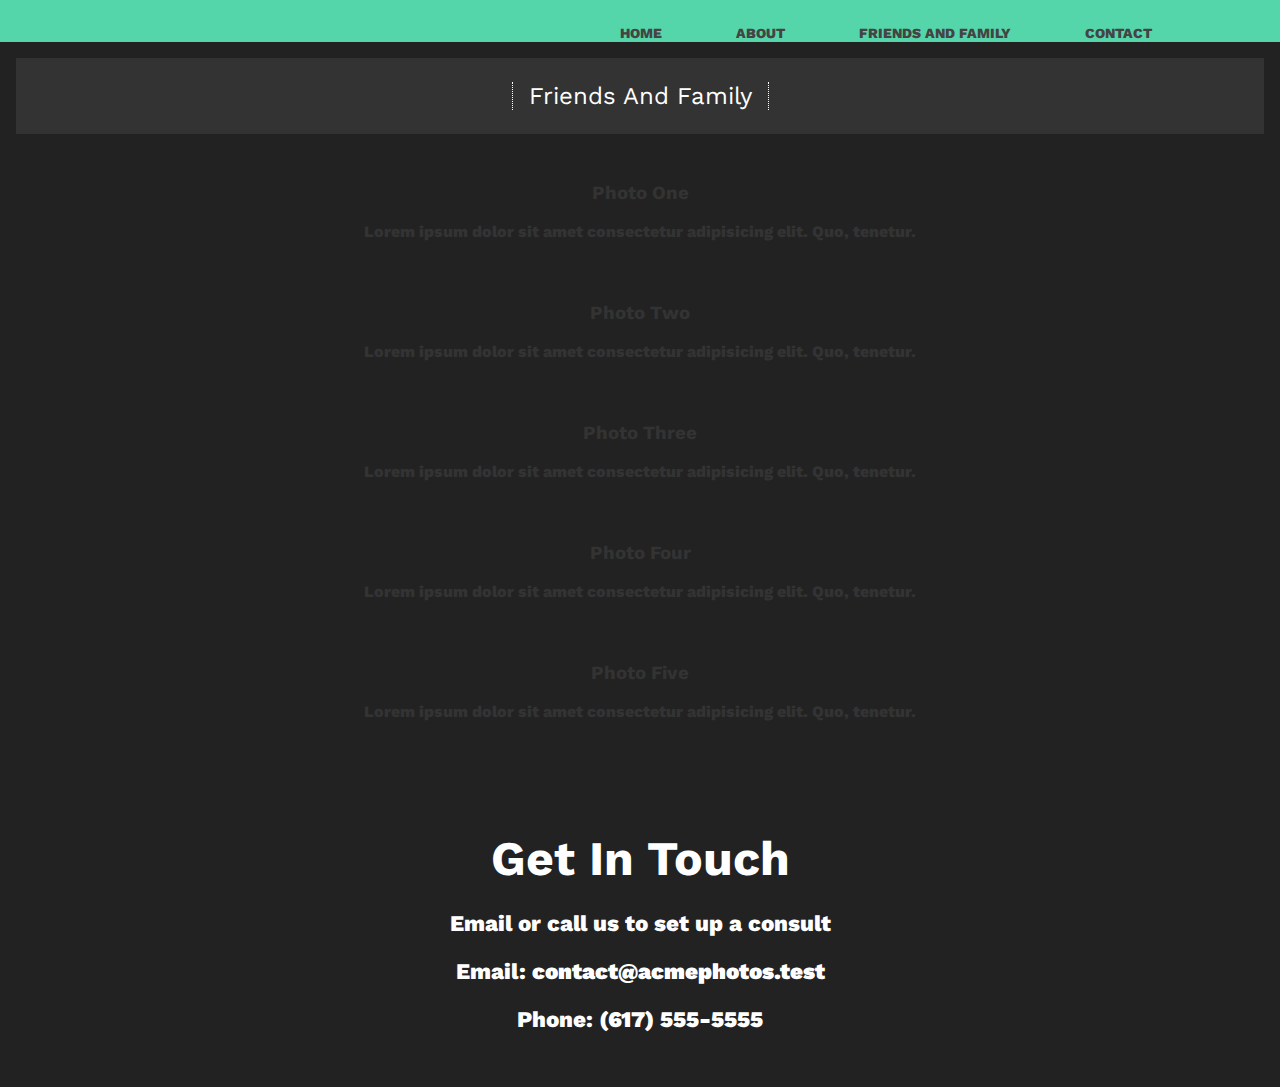
==== friends.html @ 3126d11f "design changes" ====
<!DOCTYPE html>
<html lang = "en">
    <head>
        <meta charset = "UTF-8">
        <meta name="viewport" content="width=device-width, initial-scale=1.0">
        <meta http-equiv="X-UA Compatible" content ="ie edge">
        <link rel="stylesheet" href = "life.css">
        <link rel="stylesheet" href = "navbar.css">
        <title>Unice Colon</title>
    </head>
    <body>
            <header>
                    <div class="container">
                      <h1 class="logo"></h1>
                
                      <nav>
                        <ul>
                          <li><a href="index.html">Home</a></li>
                          <li><a href="life.html">About</a></li>
                          <li><a href="friends.html">Friends and Family</a></li>
                          <li><a href = "contact.html">Contact</a></li>
                        </ul>
                      </nav>
                    </div>
                  </header>
         <div id="images">
          <div id="header">
           <h2>Friends and Family</h2>
            </div>
                
                      <img src="https://source.unsplash.com/1600x900/?nature,water" alt="">
                      <div class="caption">
                    <h3>Photo One</h3>
                    <p>Lorem ipsum dolor sit amet consectetur adipisicing elit. Quo, tenetur.</p>
                  </div>
                  <img src="https://source.unsplash.com/1600x900/?nature,trees" alt="">
                  <div class="caption">
                    <h3>Photo Two</h3>
                    <p>Lorem ipsum dolor sit amet consectetur adipisicing elit. Quo, tenetur.</p>
                  </div>
                  <img src="https://source.unsplash.com/1600x900/?nature,flowers" alt="">
                  <div class="caption">
                    <h3>Photo Three</h3>
                    <p>Lorem ipsum dolor sit amet consectetur adipisicing elit. Quo, tenetur.</p>
                  </div>
                  <img src="https://source.unsplash.com/1600x900/?nature,animals" alt="">
                  <div class="caption">
                    <h3>Photo Four</h3>
                    <p>Lorem ipsum dolor sit amet consectetur adipisicing elit. Quo, tenetur.</p>
                  </div>
                  <img src="https://source.unsplash.com/1600x900/?nature,clouds" alt="">
                  <div class="caption">
                    <h3>Photo Five</h3>
                    <p>Lorem ipsum dolor sit amet consectetur adipisicing elit. Quo, tenetur.</p>
                  </div>
                </div>
              </main>
            
              <footer>
                <h3>Get In Touch</h3>
                <p>Email or call us to set up a consult</p>
                <p>Email:
                  <strong>contact@acmephotos.test</strong>
                </p>
                <p>Phone:
                  <strong>(617) 555-5555</strong>
                </p>
              </footer>
              <script src ="life.js"></script>
    </body>
</html>
---- life.css ----
@import url('https://fonts.googleapis.com/css?family=Roboto+Condensed');

body {
    font-family: 'Roboto Condensed', sans-serif;
    margin: 0;
    background: #eee;
    height: auto;
  }
  
  h1 {
    font-weight: 400;
    font-size: 2.5rem;
    text-transform: uppercase;
    margin: 0;
  }
  
  h2 {
    font-weight: 400;
    font-size: 1.2rem;
    text-transform: capitalize;
    margin: 0;
  }
  
  img {
    display: block;
    width: 100%;
  }
  
  main {
    max-width: 900px;
    margin: auto;
    box-shadow: 30px 0px 40px rgba(0, 0, 0, 0.1),
      -30px 0px 40px rgba(0, 0, 0, 0.1);
  }
  
  #landing {
    background: #fff;
  }
  
  #landing-text {
    display: flex;
    flex: 0 1 40vw;
    height: 50vh;
    justify-content: center;
    align-items: center;
    text-align: center;
    padding-right: 1rem;
    padding-left: 1rem;
  }
  
  #landing-text h2 {
    color: #888;
  }
  
  #landing-image {
    background: url(https://source.unsplash.com/De8wMYoSSBc);
    background-position: center;
    background-size: cover;
    background-repeat: no-repeat;
    height: 50vh;
    flex: 0 1 60vw;
    margin: 0;
  }
  
  .btn {
    padding: 0.5rem 2rem;
    border: 1px #ccc solid;
    display: inline-block;
    margin: 2rem 0 0;
    border-radius: 50px;
    text-decoration: none;
    color: #333;
    transition: background 500ms ease;
  }
  
  .btn:hover {
    background: #f4f4f4;
  }
  
  #header {
    margin: 1rem;
    padding: 1.5rem;
    text-align: center;
    background: #333;
    color: #fff;
  }
  
  #header h2 {
    border-left: dotted 1px #fff;
    border-right: dotted 1px #fff;
    font-size: 1.5rem;
    display: inline-block;
    padding-right: 1rem;
    padding-left: 1rem;
  }
  
  .caption {
    padding: 0.8rem;
    color: #333;
    text-align: center;
  }
  
  footer {
    font-size: 1.4rem;
    text-align: center;
    padding: 2rem 1rem;
    margin: auto;
    color: #fff;
  }
  
  footer h3 {
    font-size: 3rem;
    margin-bottom: 0;
  }
  
  /* Screen Sizes 500px and Up */
  @media (min-width: 500px) {
    #landing {
      display: flex;
      height: 100%;
    }
  
    #landing-text {
      height: 100vh;
    }
  
    #landing-image {
      height: 100vh;
    }
  }
  
  #unice{
    width: 400px;
    height: 330px;
    align-content: center;
    text-align: center;
    position: absolute;
  }
  /* Screen Sizes 700px and Up */
  @media (min-width: 700px) {
    .btn {
      padding: 1rem 3rem;
    }
}
---- navbar.css ----
@import url('https://fonts.googleapis.com/css?family=Work+Sans:400,600');
body {
	margin: 0;
	background: #222;
	font-family: 'Work Sans', sans-serif;
	font-weight: 800;
}

.container {
	width: 80%;
	margin: 0 auto;
}

header {
  background: #55d6aa;
}

header::after {
  content: '';
  display: table;
  clear: both;
}

.logo {
  float: left;
  padding: 10px 0;
}

nav {
  float: right;
}

nav ul {
  margin: 0;
  padding: 0;
  list-style: none;
}

nav li {
  display: inline-block;
  margin-left: 70px;
  padding-top: 23px;

  position: relative;
}

nav a {
  color: #444;
  text-decoration: none;
  text-transform: uppercase;
  font-size: 14px;
}

nav a:hover {
  color: #000;
}

nav a::before {
  content: '';
  display: block;
  height: 5px;
  background-color: #444;

  position: absolute;
  top: 0;
  width: 0%;

  transition: all ease-in-out 250ms;
}

nav a:hover::before {
  width: 100%;
}
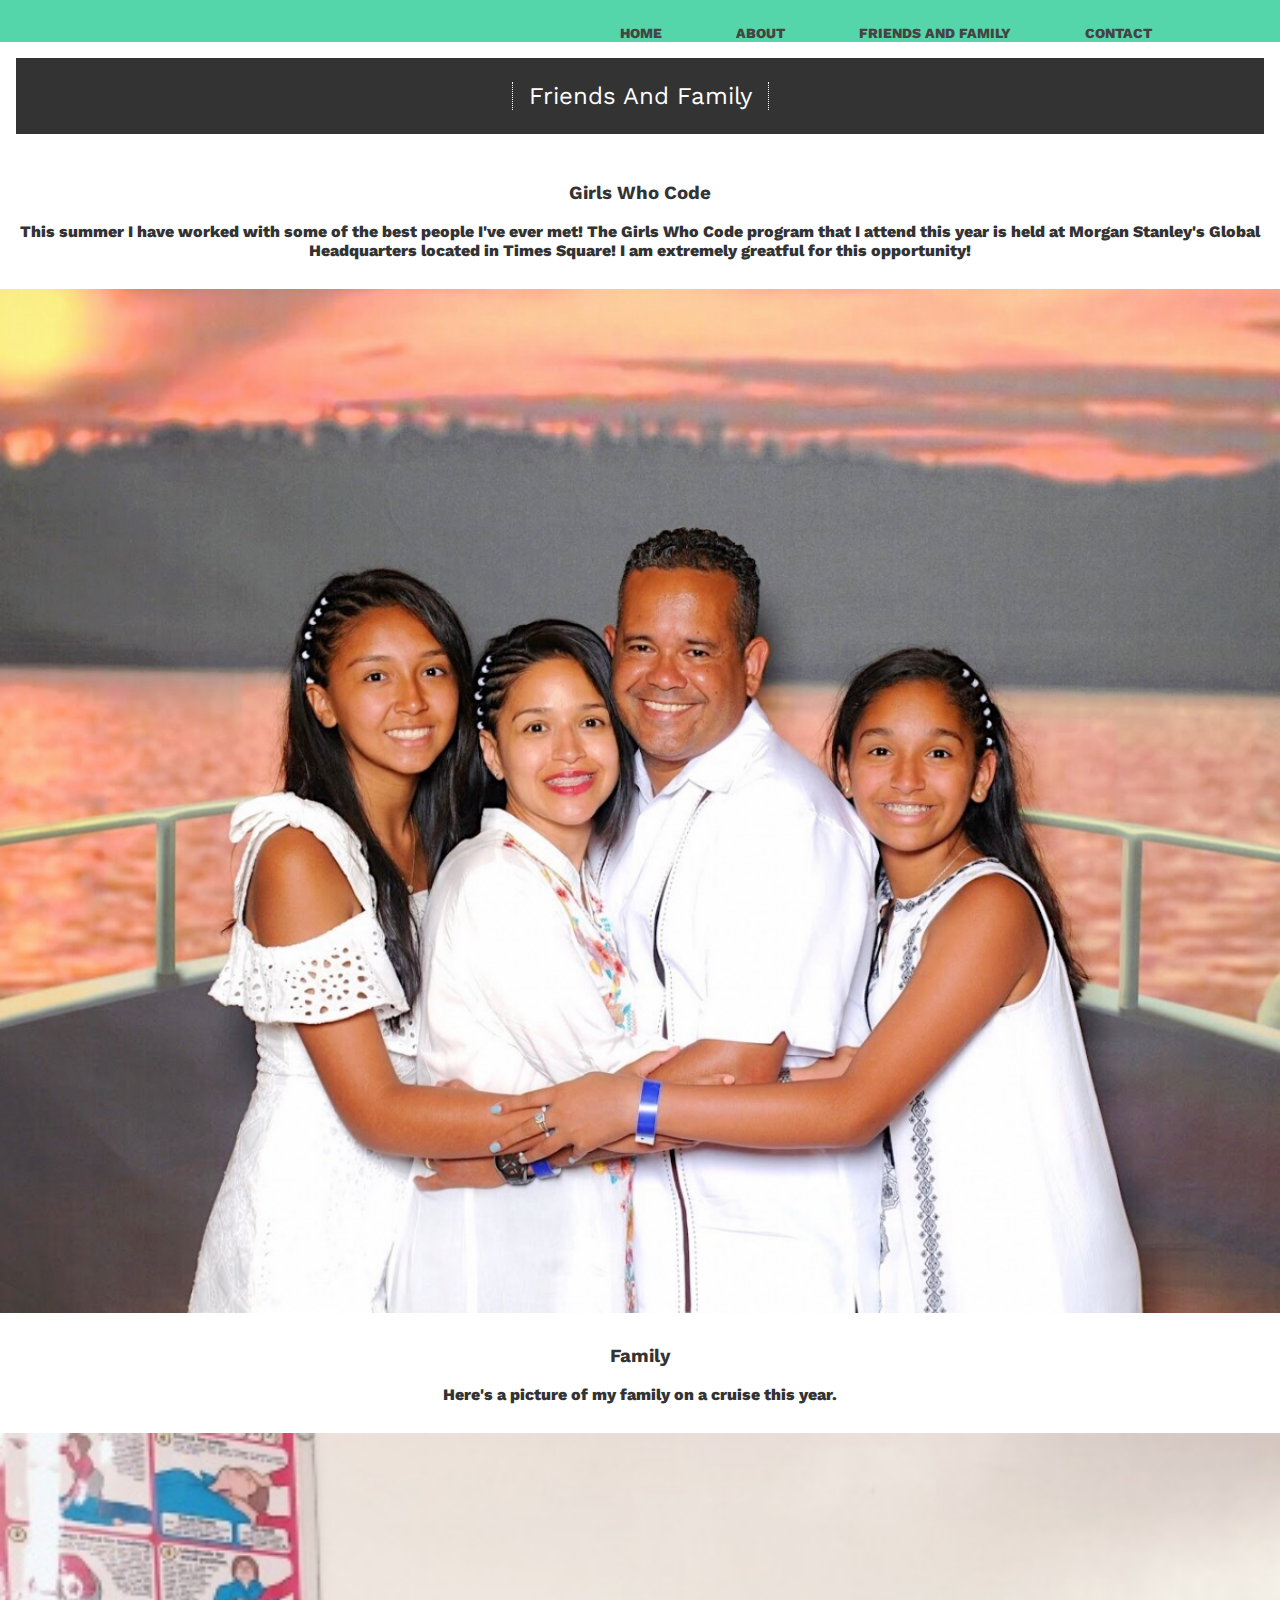
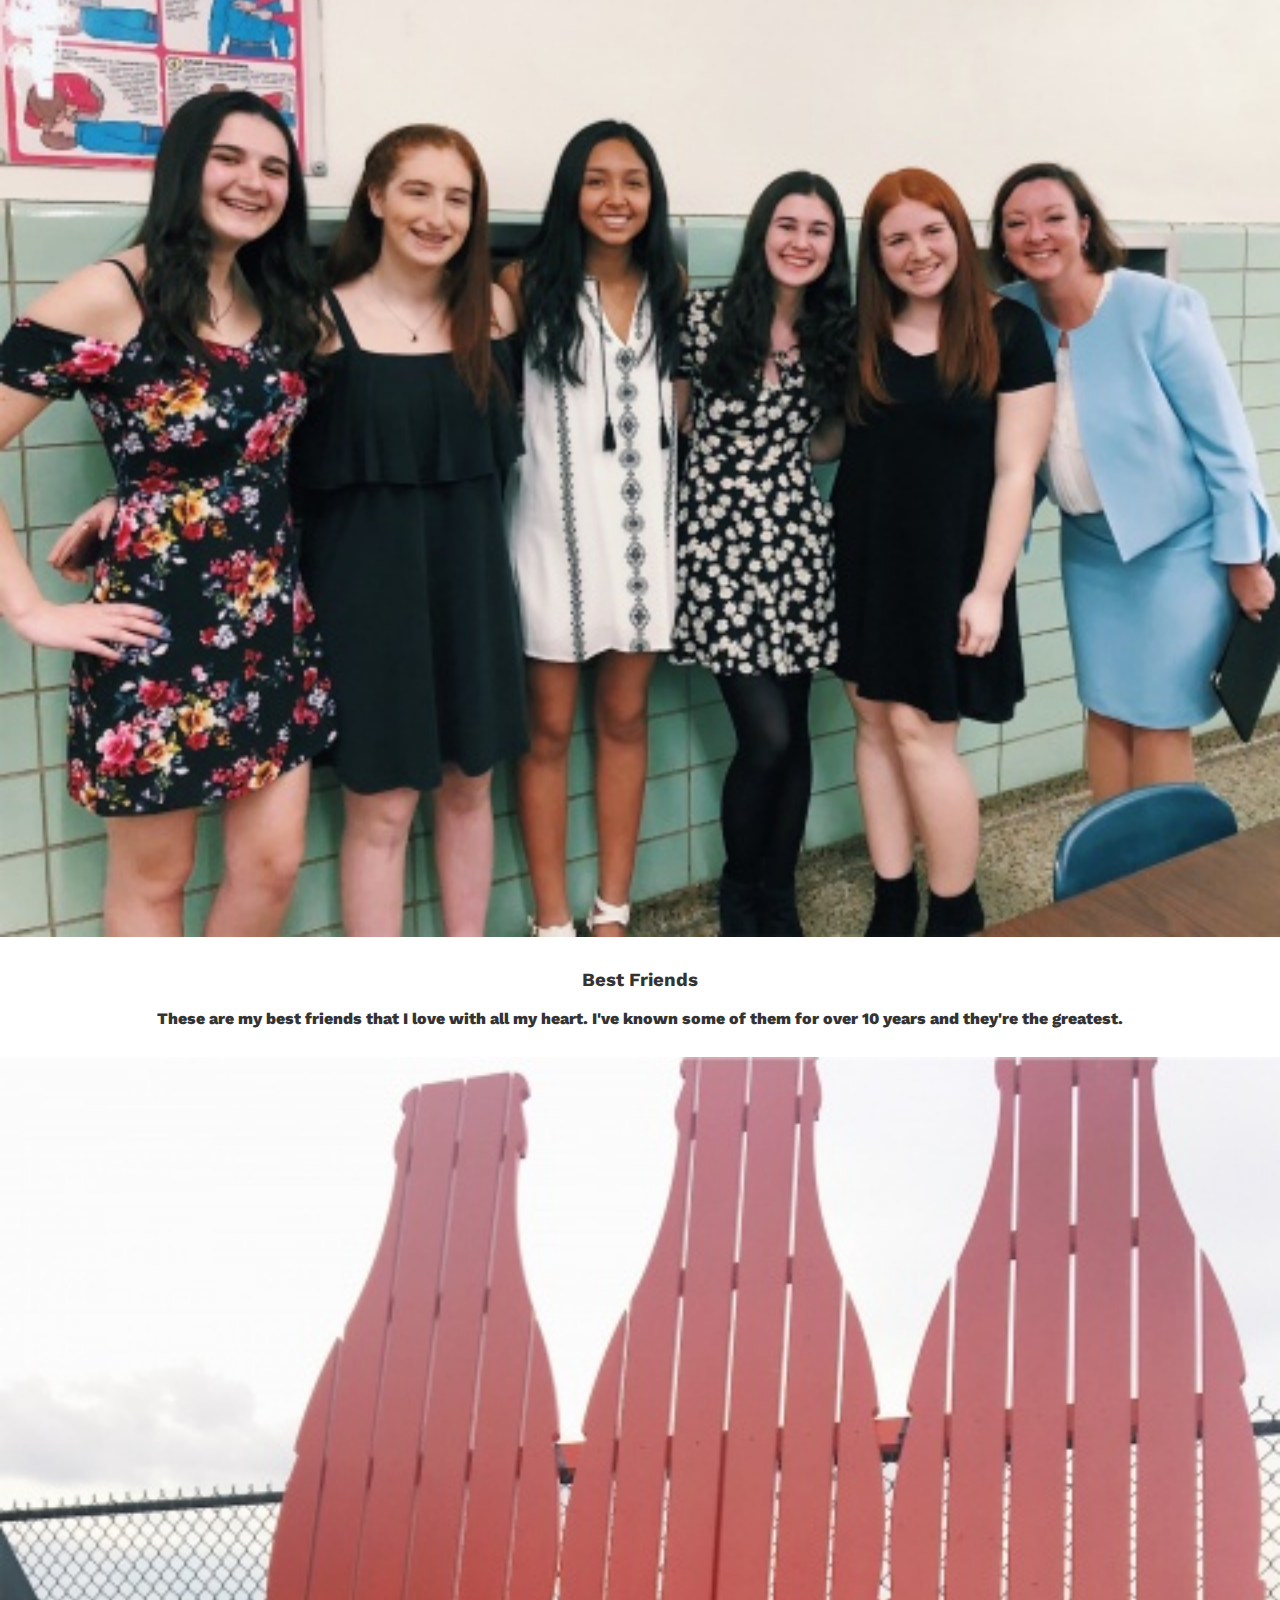
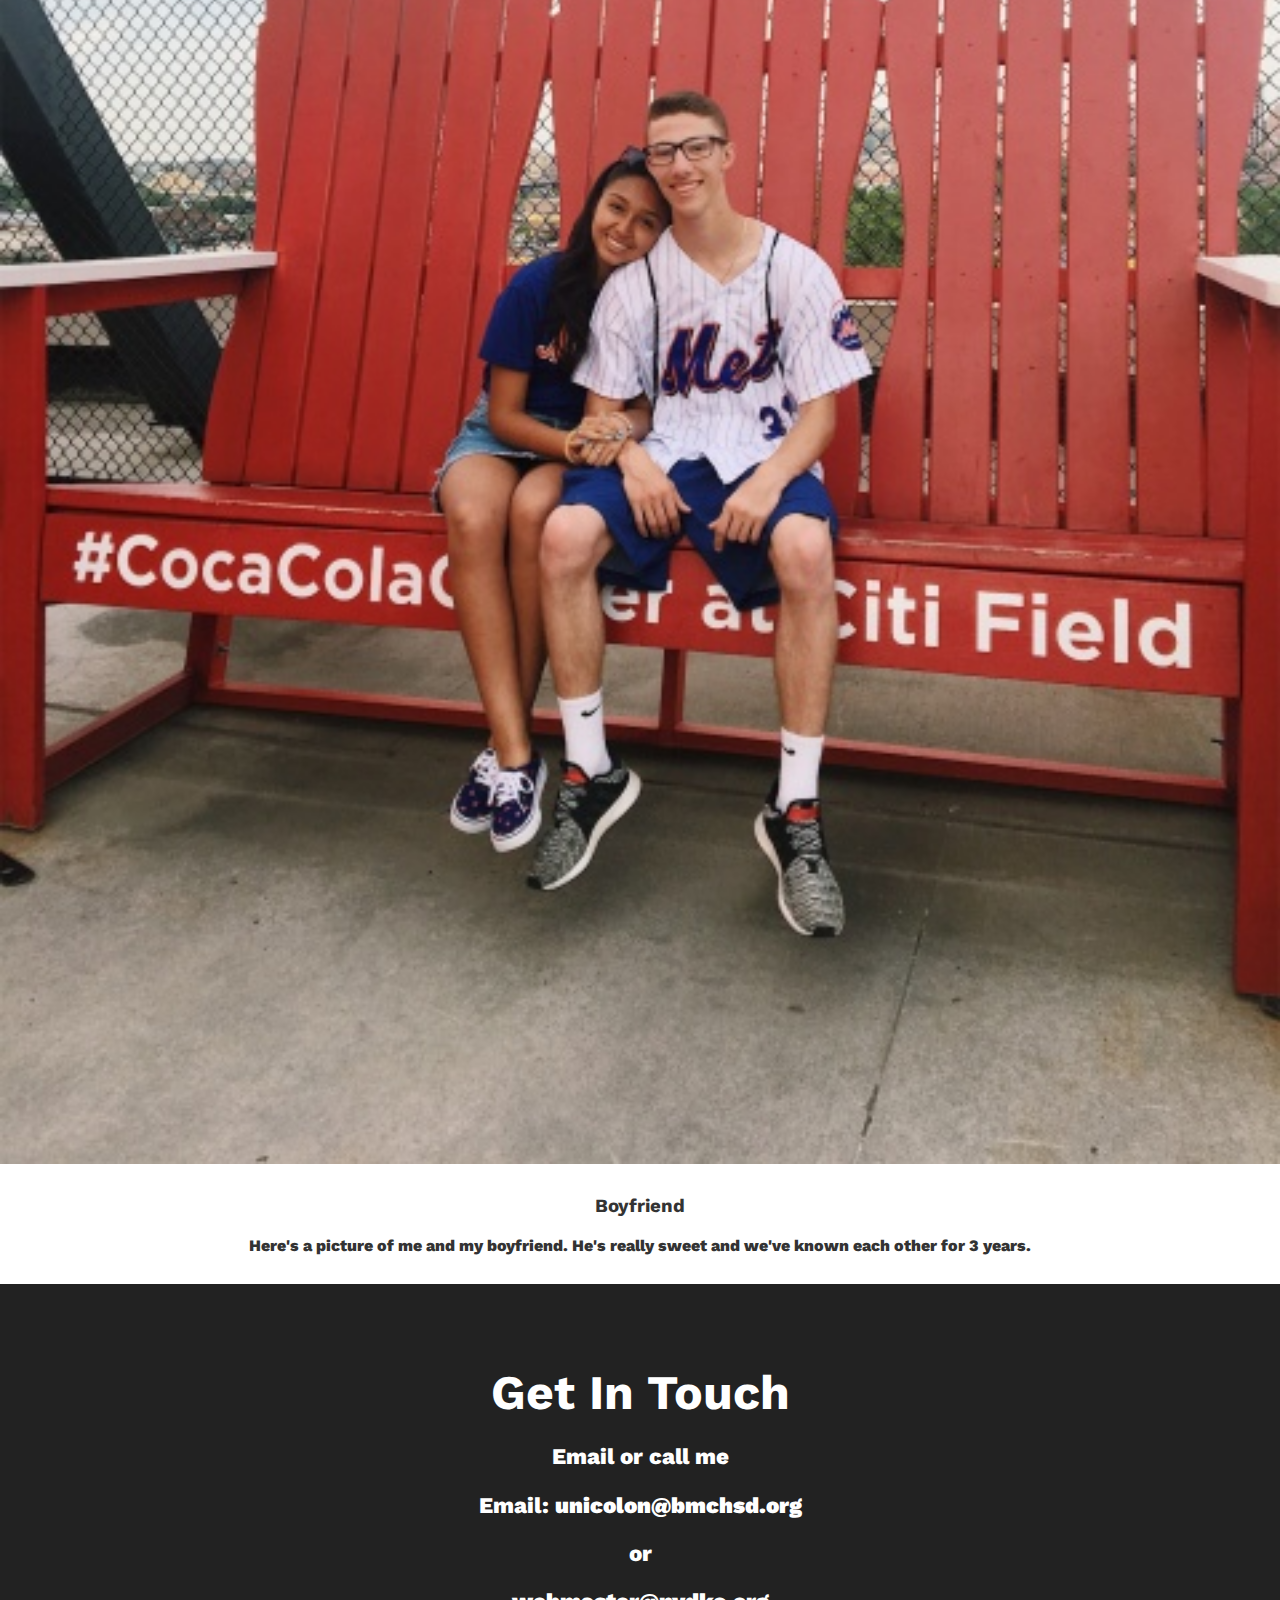
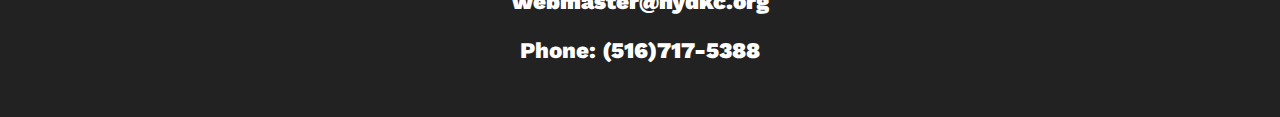
==== commit 3b39c73d: "new stuff lol" ====
--- a/friends.html
+++ b/friends.html
@@ -11,8 +11,6 @@
     <body>
             <header>
                     <div class="container">
-                      <h1 class="logo"></h1>
-                
                       <nav>
                         <ul>
                           <li><a href="index.html">Home</a></li>
@@ -22,50 +20,56 @@
                         </ul>
                       </nav>
                     </div>
-                  </header>
+              </header>
+        <div id = "landing">
          <div id="images">
           <div id="header">
            <h2>Friends and Family</h2>
-            </div>
-                
-                      <img src="https://source.unsplash.com/1600x900/?nature,water" alt="">
+           </div>
+                      <img src="img/gwc1.jpg.JPG" alt="">
                       <div class="caption">
-                    <h3>Photo One</h3>
-                    <p>Lorem ipsum dolor sit amet consectetur adipisicing elit. Quo, tenetur.</p>
+                      <h3>Girls Who Code</h3>
+                      <p>This summer I have worked with some of 
+                      the best people I've ever met! The Girls Who Code program
+                      that I attend this year is held at Morgan Stanley's Global 
+                      Headquarters located in Times Square! I am extremely greatful
+                      for this opportunity!</p>
+                      </div>
+                        <img src="img/family.jpg" alt="">
+                        <div class="caption">
+                       <h3>Family</h3>
+                      <p>Here's a picture of my family on a cruise this year.</p>
+                      </div>
+                        <img src="img/bffs.jpg" alt="">
+                        <div class="caption">
+                        <h3>Best Friends</h3>
+                        <p>These are my best friends that I love with all my heart.
+                         I've known some of them for over 10 years and they're
+                        the greatest.
+                        </p>
+                        </div>
+                          <img src="img/mans.jpg" alt="">
+                          <div class="caption">
+                          <h3>Boyfriend</h3>
+                          <p>Here's a picture of me and my boyfriend. He's really sweet
+                             and we've known each other for 3 years.
+                          </p>
+                          </div>
+                      </div>
                   </div>
-                  <img src="https://source.unsplash.com/1600x900/?nature,trees" alt="">
-                  <div class="caption">
-                    <h3>Photo Two</h3>
-                    <p>Lorem ipsum dolor sit amet consectetur adipisicing elit. Quo, tenetur.</p>
-                  </div>
-                  <img src="https://source.unsplash.com/1600x900/?nature,flowers" alt="">
-                  <div class="caption">
-                    <h3>Photo Three</h3>
-                    <p>Lorem ipsum dolor sit amet consectetur adipisicing elit. Quo, tenetur.</p>
-                  </div>
-                  <img src="https://source.unsplash.com/1600x900/?nature,animals" alt="">
-                  <div class="caption">
-                    <h3>Photo Four</h3>
-                    <p>Lorem ipsum dolor sit amet consectetur adipisicing elit. Quo, tenetur.</p>
-                  </div>
-                  <img src="https://source.unsplash.com/1600x900/?nature,clouds" alt="">
-                  <div class="caption">
-                    <h3>Photo Five</h3>
-                    <p>Lorem ipsum dolor sit amet consectetur adipisicing elit. Quo, tenetur.</p>
-                  </div>
-                </div>
-              </main>
             
               <footer>
-                <h3>Get In Touch</h3>
-                <p>Email or call us to set up a consult</p>
-                <p>Email:
-                  <strong>contact@acmephotos.test</strong>
-                </p>
-                <p>Phone:
-                  <strong>(617) 555-5555</strong>
-                </p>
-              </footer>
+                  <h3>Get In Touch</h3>
+                  <p>Email or call me</p>
+                  <p>Email:
+                    <strong>unicolon@bmchsd.org</strong>
+                    <p>or</p>
+                    <strong>webmaster@nydkc.org</strong>
+                  </p>
+                  <p>Phone:
+                    <strong>(516)717-5388</strong>
+                  </p>
+                </footer>
               <script src ="life.js"></script>
     </body>
 </html>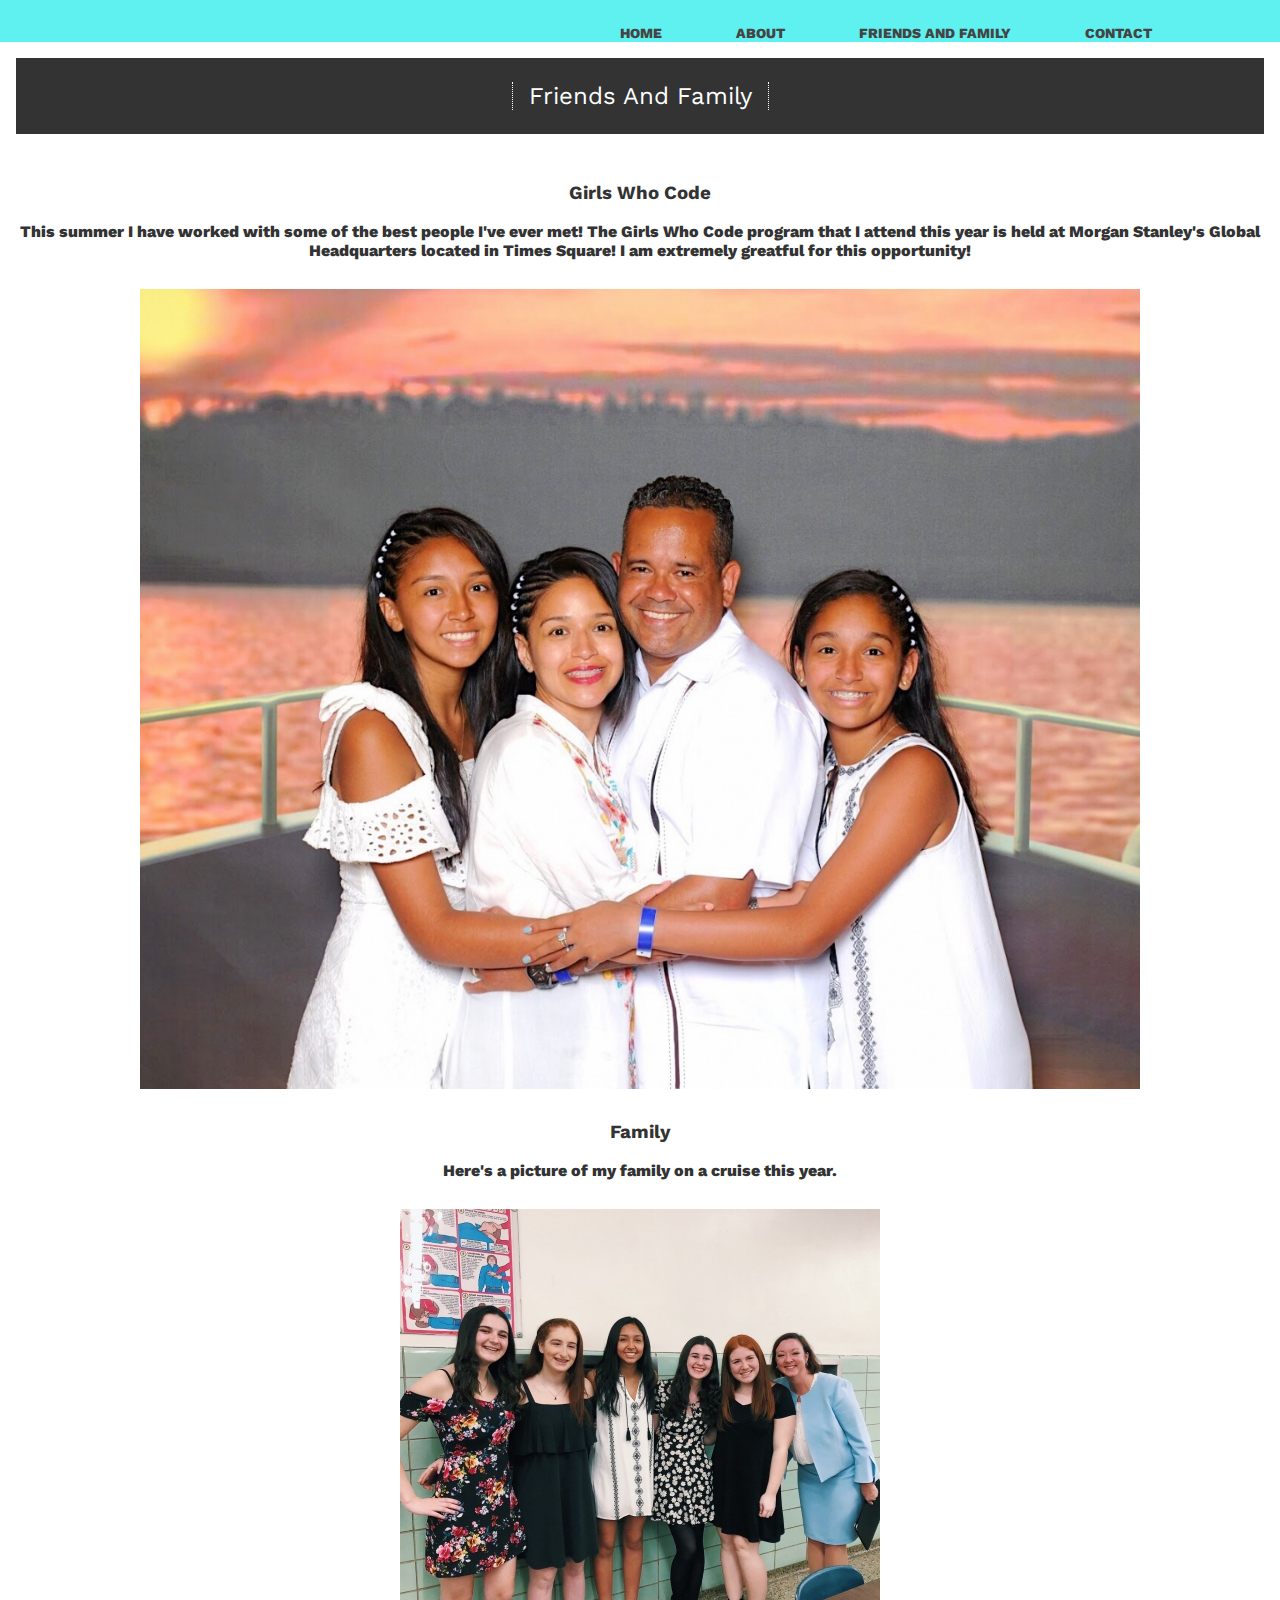
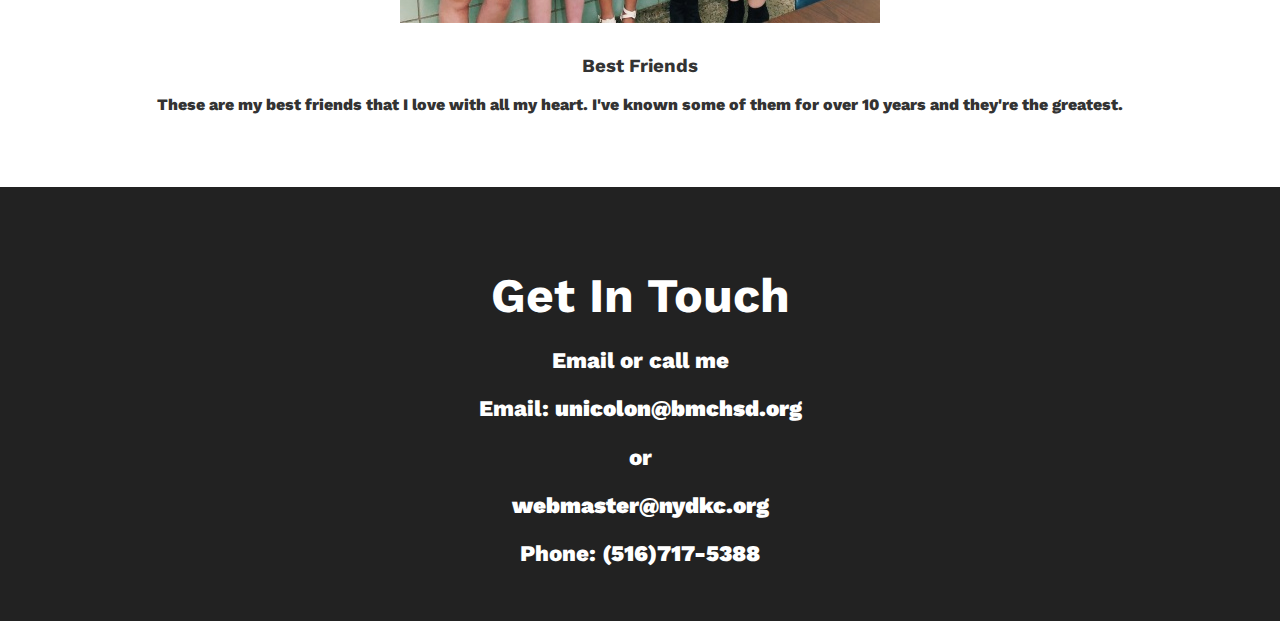
==== commit 6c566440: "slideshow attempt" ====
--- a/friends.html
+++ b/friends.html
@@ -48,11 +48,10 @@
                         the greatest.
                         </p>
                         </div>
-                          <img src="img/mans.jpg" alt="">
+                          <img src="img/keyy.JPG" alt="">
                           <div class="caption">
-                          <h3>Boyfriend</h3>
-                          <p>Here's a picture of me and my boyfriend. He's really sweet
-                             and we've known each other for 3 years.
+                          <h3></h3>
+                          <p>
                           </p>
                           </div>
                       </div>
--- a/life.css
+++ b/life.css
@@ -23,7 +23,11 @@
   
   img {
     display: block;
-    width: 100%;
+    margin-left: auto;
+    margin-right: auto;
+    max-width: 1000px;
+    position: relative;
+    margin: auto;
   }
   
   main {
@@ -50,16 +54,6 @@
   
   #landing-text h2 {
     color: #888;
-  }
-  
-  #landing-image {
-    background: url(https://source.unsplash.com/De8wMYoSSBc);
-    background-position: center;
-    background-size: cover;
-    background-repeat: no-repeat;
-    height: 50vh;
-    flex: 0 1 60vw;
-    margin: 0;
   }
   
   .btn {
@@ -101,10 +95,12 @@
   }
   
   footer {
+    display: block;
+    margin-left: auto;
+    margin-right: auto;
     font-size: 1.4rem;
     text-align: center;
     padding: 2rem 1rem;
-    margin: auto;
     color: #fff;
   }
   
@@ -129,16 +125,93 @@
     }
   }
   
-  #unice{
-    width: 400px;
-    height: 330px;
-    align-content: center;
-    text-align: center;
-    position: absolute;
-  }
+
   /* Screen Sizes 700px and Up */
   @media (min-width: 700px) {
     .btn {
       padding: 1rem 3rem;
     }
+}
+
+* {box-sizing:border-box}
+
+/* Slideshow container */
+.slideshow-container {
+  max-width: 1000px;
+  position: relative;
+  margin: auto;
+}
+
+/* Hide the images by default */
+.mySlides {
+    display: none;
+}
+
+/* Next & previous buttons */
+.prev, .next {
+  cursor: pointer;
+  position: absolute;
+  top: 50%;
+  width: auto;
+  margin-top: -22px;
+  padding: 16px;
+  color: white;
+  font-weight: bold;
+  font-size: 18px;
+  transition: 0.6s ease;
+  border-radius: 0 3px 3px 0;
+}
+
+/* Position the "next button" to the right */
+.next {
+  right: 0;
+  border-radius: 3px 0 0 3px;
+}
+
+/* On hover, add a black background color with a little bit see-through */
+.prev:hover, .next:hover {
+  background-color: rgba(0,0,0,0.8);
+}
+
+/* Number text (1/3 etc) */
+.numbertext {
+  color: #f2f2f2;
+  font-size: 12px;
+  padding: 8px 12px;
+  position: absolute;
+  top: 0;
+}
+
+/* The dots/bullets/indicators */
+.dot {
+  cursor: pointer;
+  height: 15px;
+  width: 15px;
+  margin: 0 2px;
+  background-color: #bbb;
+  border-radius: 50%;
+  display: inline-block;
+  transition: background-color 0.6s ease;
+}
+
+.active, .dot:hover {
+  background-color: #717171;
+}
+
+/* Fading animation */
+.fade {
+  -webkit-animation-name: fade;
+  -webkit-animation-duration: 1.5s;
+  animation-name: fade;
+  animation-duration: 1.5s;
+}
+
+@-webkit-keyframes fade {
+  from {opacity: .4} 
+  to {opacity: 1}
+}
+
+@keyframes fade {
+  from {opacity: .4} 
+  to {opacity: 1}
 }--- a/navbar.css
+++ b/navbar.css
@@ -12,7 +12,7 @@
 }
 
 header {
-  background: #55d6aa;
+  background: #5ff0f0;
 }
 
 header::after {
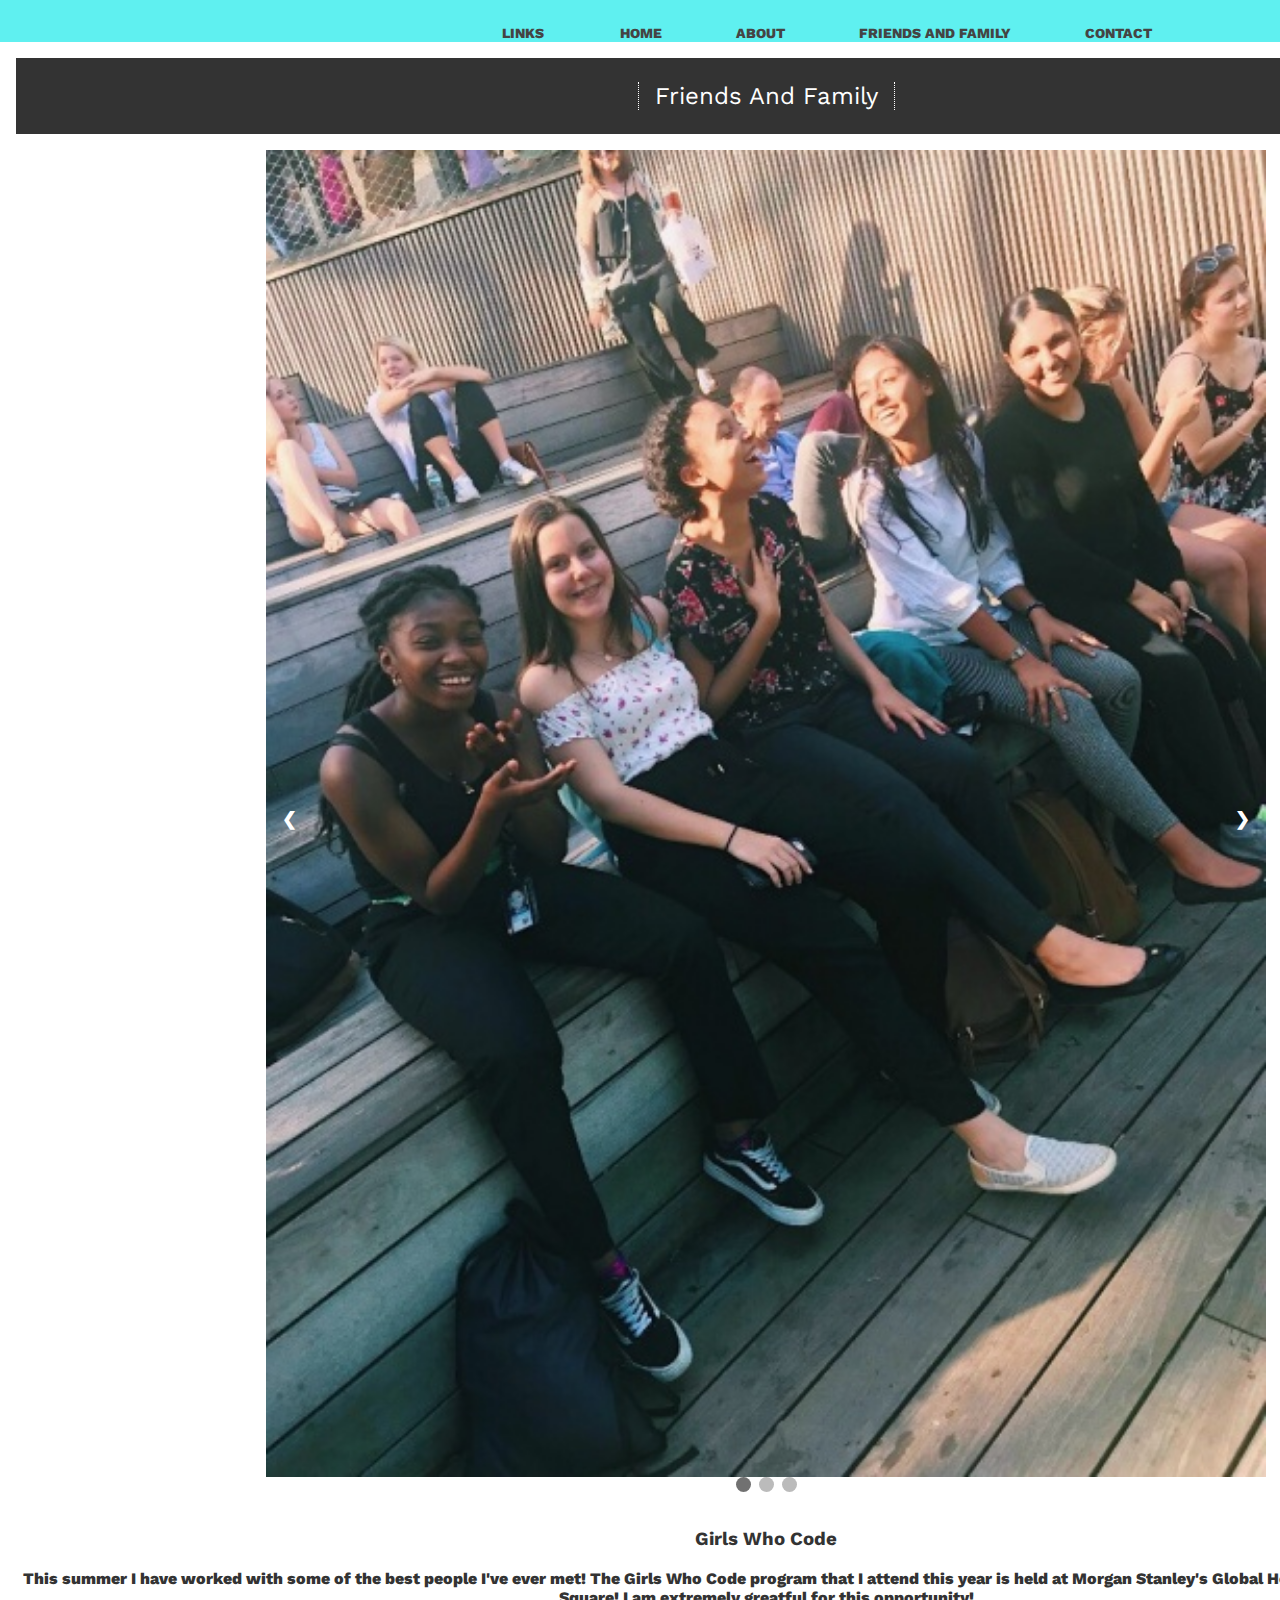
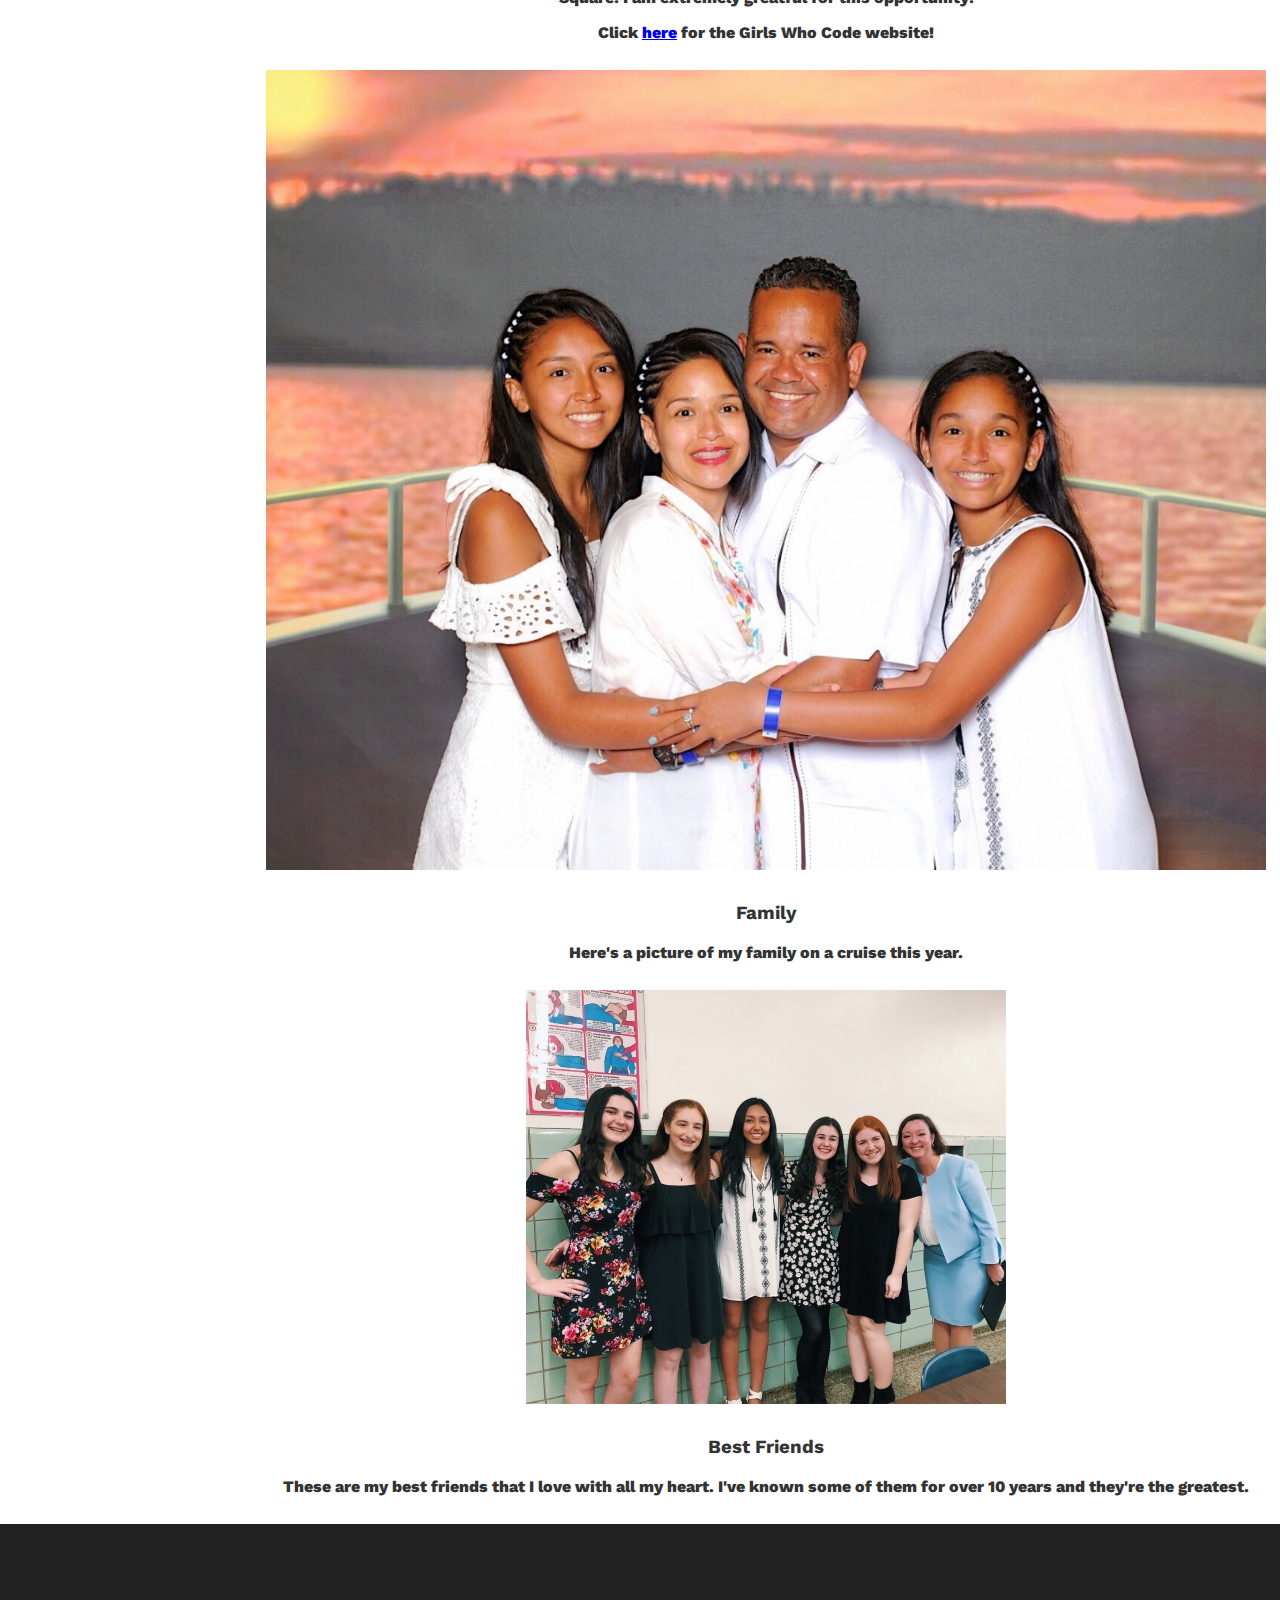
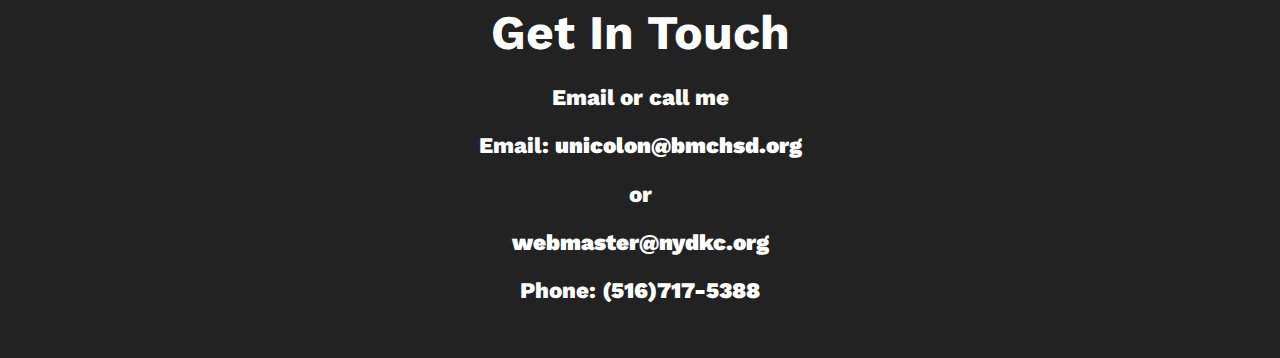
==== commit cd7c0629: "new changes" ====
--- a/friends.html
+++ b/friends.html
@@ -16,6 +16,15 @@
                           <li><a href="index.html">Home</a></li>
                           <li><a href="life.html">About</a></li>
                           <li><a href="friends.html">Friends and Family</a></li>
+                          <div class="dropdown">
+                              <button class="dropbtn">LINKS 
+                                <i class="fa fa-caret-down"></i>
+                              </button>
+                              <div class="dropdown-content">
+                                <a href="GWC.html">Girls Who Code</a>
+                                <a href="http://nydkc.org/">NYDKC Website</a>
+                              </div>
+                            </div> 
                           <li><a href = "contact.html">Contact</a></li>
                         </ul>
                       </nav>
@@ -26,7 +35,40 @@
           <div id="header">
            <h2>Friends and Family</h2>
            </div>
-                      <img src="img/gwc1.jpg.JPG" alt="">
+
+           <!-- Slideshow container -->
+           <div class="slideshow-container">
+
+              <!-- Full-width images with number and caption text -->
+              <div class="mySlides fade">
+                <div class="numbertext">1 / 3</div>
+                <img src="img/gwc1.jpg.jpg" style="width:100%">
+              </div>
+            
+              <div class="mySlides fade">
+                <div class="numbertext">2 / 3</div>
+                <img src="img/gwc2.jpg.JPG" style="width:100%">
+              </div>
+            
+              <div class="mySlides fade">
+                <div class="numbertext">3 / 3</div>
+                <img src="img/gwc3.jpg.JPG" style="width:100%">
+              </div>
+            
+              
+            <!-- Next and previous buttons -->
+            <a class="prev" onclick="plusSlides(-1)">&#10094;</a>
+            <a class="next" onclick="plusSlides(1)">&#10095;</a>
+          </div>
+
+
+          <!-- The dots/circles -->
+          <div style="text-align:center">
+            <span class="dot" onclick="currentSlide(1)"></span> 
+            <span class="dot" onclick="currentSlide(2)"></span> 
+            <span class="dot" onclick="currentSlide(3)"></span> 
+          </div>
+
                       <div class="caption">
                       <h3>Girls Who Code</h3>
                       <p>This summer I have worked with some of 
@@ -34,6 +76,7 @@
                       that I attend this year is held at Morgan Stanley's Global 
                       Headquarters located in Times Square! I am extremely greatful
                       for this opportunity!</p>
+                      <p>Click <a href ="https://girlswhocode.com/">here</a> for the Girls Who Code website!</p>
                       </div>
                         <img src="img/family.jpg" alt="">
                         <div class="caption">
@@ -47,12 +90,7 @@
                          I've known some of them for over 10 years and they're
                         the greatest.
                         </p>
-                        </div>
-                          <img src="img/keyy.JPG" alt="">
-                          <div class="caption">
-                          <h3></h3>
-                          <p>
-                          </p>
+                      </div>
                           </div>
                       </div>
                   </div>
--- a/life.css
+++ b/life.css
@@ -73,6 +73,7 @@
   
   #header {
     margin: 1rem;
+    width: 1500px;
     padding: 1.5rem;
     text-align: center;
     background: #333;
@@ -214,4 +215,14 @@
 @keyframes fade {
   from {opacity: .4} 
   to {opacity: 1}
+}
+
+#logo{
+    border-image: 2px;
+    border-color: #fff;
+    width: 400px;
+    height: 200px;
+    margin-left: 0px;
+    position: absolute;
+    margin: auto;
 }--- a/navbar.css
+++ b/navbar.css
@@ -70,4 +70,63 @@
 
 nav a:hover::before {
   width: 100%;
+}
+
+/* The dropdown container */
+.dropdown {
+  float: left;
+  overflow: hidden;
+}
+
+/* Dropdown button */
+.dropdown .dropbtn {
+  font-family: 'Work Sans', sans-serif;
+	font-weight: 800;
+  font-size: 14px;
+  display: inline-block;
+  margin-left: 70px;
+  padding-top: 25.2px;
+  position: relative; 
+  border: none;
+  outline: none;
+  color: #444;
+  padding: none;
+  background-color: inherit;
+  font-family: inherit; /* Important for vertical align on mobile phones */
+  margin: 0; /* Important for vertical align on mobile phones */
+}
+
+/* Add a red background color to navbar links on hover */
+.navbar a:hover, .dropdown:hover .dropbtn {
+  background-color: rgb(129, 168, 175);
+}
+
+/* Dropdown content (hidden by default) */
+.dropdown-content {
+  display: none;
+  position: absolute;
+  background-color: #f9f9f9;
+  min-width: 160px;
+  box-shadow: 0px 8px 16px 0px rgba(0,0,0,0.2);
+  z-index: 1;
+}
+
+/* Links inside the dropdown */
+.dropdown-content a {
+  float: none;
+  color: black;
+  padding: 12px 16px;
+  text-decoration: none;
+  display: block;
+  text-align: left;
+}
+
+/* Add a grey background color to dropdown links on hover */
+.dropdown-content a:hover {
+  background-color: #ddd;
+}
+
+/* Show the dropdown menu on hover */
+.dropdown:hover .dropdown-content {
+  display: block;
 }